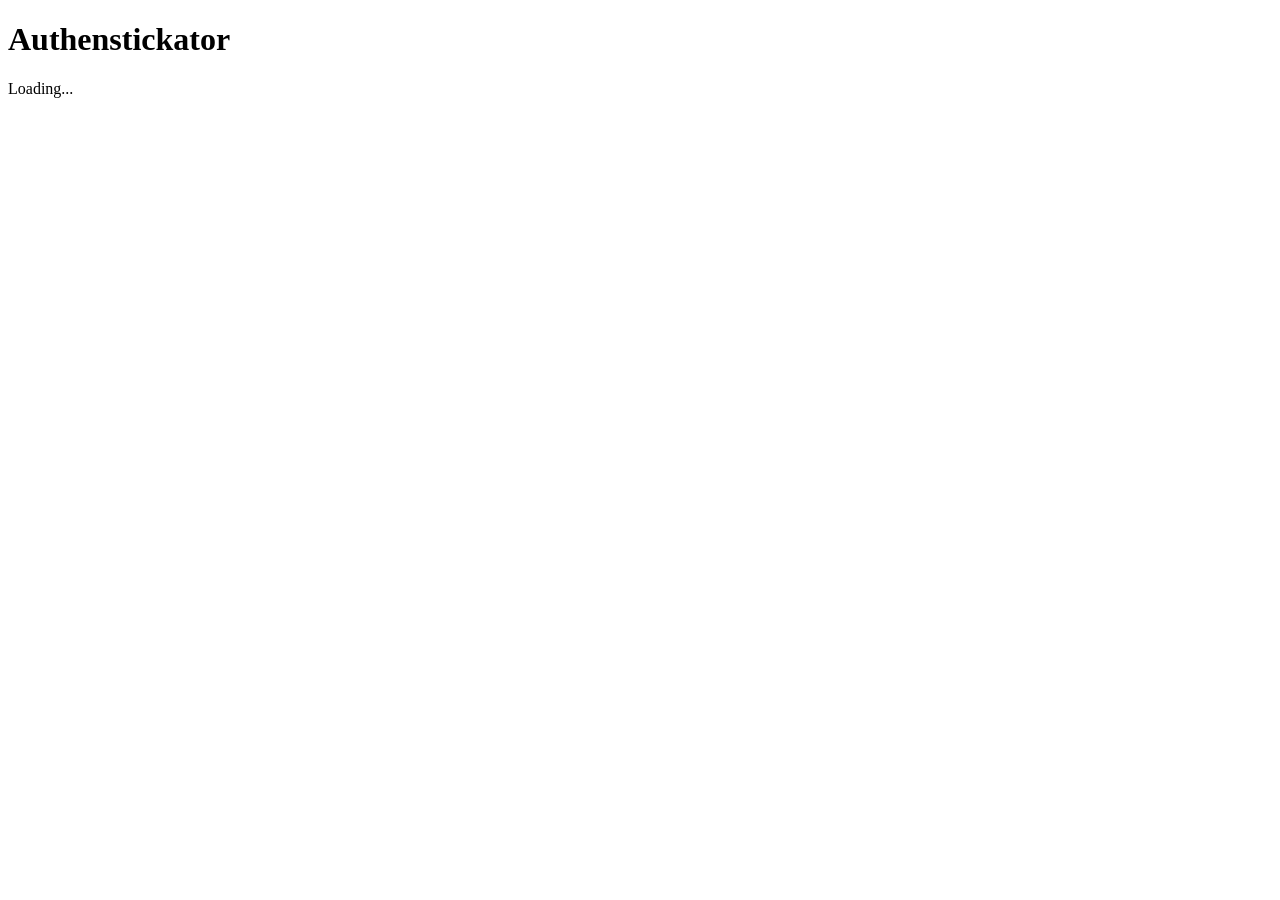
==== src/ui/view/index.html @ fb96a916 "backu before TPM changes" ====
<!DOCTYPE html>
<html lang="en">
<head>
    <title>Authenstickator</title>
    <link rel="stylesheet" href="style.css">
    <script src="../script/scriptUtils.js"></script>
    <script src="../script/loginScript.js"></script>
    <script src="../script/registerScript.js"></script>
    <script src="../script/totpScript.js"></script>
</head>
<body>

<h1>Authenstickator</h1>

<div id="viewDiv">
    Loading...
</div>

<script>
    let CONSTANTS = null;

    // When pywebview is ready, call the startup handler.
    window.addEventListener('pywebviewready', async function () {
        CONSTANTS = await window.pywebview.api.get_constants_handler();
        await pywebview.api.startup_handler();
    });
</script>

</body>
</html>
---- src/ui/view/style.css ----
.error-message {
    color: red;
}

.success-message {
    color: green;
}
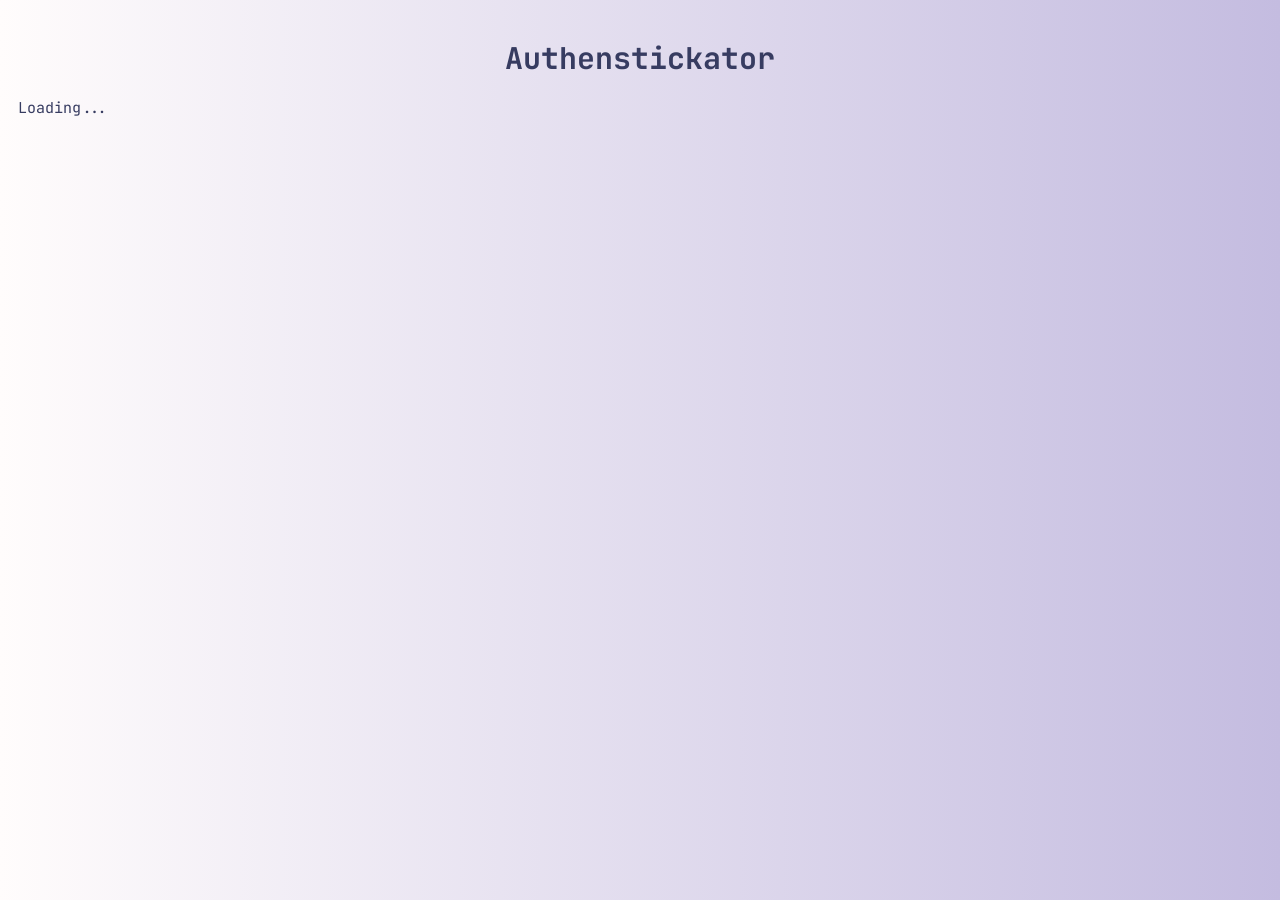
==== commit d9be1b65: "cleanup frontend" ====
--- a/src/ui/view/index.html
+++ b/src/ui/view/index.html
@@ -3,9 +3,10 @@
 <head>
     <title>Authenstickator</title>
     <link rel="stylesheet" href="style.css">
+    <script src="../script/loginScript.js"></script>
+    <script src="../script/changePasswordScript.js"></script>
+    <script src="../script/registerScript.js"></script>
     <script src="../script/scriptUtils.js"></script>
-    <script src="../script/loginScript.js"></script>
-    <script src="../script/registerScript.js"></script>
     <script src="../script/totpScript.js"></script>
 </head>
 <body>
@@ -17,11 +18,14 @@
 </div>
 
 <script>
-    let CONSTANTS = null;
+    // Global variables loaded at startup.
+    let RESPONSE = null;
+    let VIEW_PATH = null;
 
     // When pywebview is ready, call the startup handler.
     window.addEventListener('pywebviewready', async function () {
-        CONSTANTS = await window.pywebview.api.get_constants_handler();
+        RESPONSE = await window.pywebview.api.get_response_constants();
+        VIEW_PATH = await window.pywebview.api.get_view_path_constants();
         await pywebview.api.startup_handler();
     });
 </script>
--- a/src/ui/view/style.css
+++ b/src/ui/view/style.css
@@ -1,3 +1,148 @@
+/* One style to rule them all. */
+
+/* Custom open-source font from https://fonts.google.com/specimen/JetBrains+Mono */
+@font-face {
+    font-family: "JetBrains Mono";
+    src: url("./res/JetBrainsMono-Regular.ttf") format("truetype");
+    font-weight: normal;
+    font-style: normal;
+}
+
+/* Italic */
+@font-face {
+    font-family: "JetBrains Mono";
+    src: url("./res/JetBrainsMono-Italic.ttf") format("truetype");
+    font-weight: normal;
+    font-style: italic;
+}
+
+/* Bold */
+@font-face {
+    font-family: "JetBrains Mono";
+    src: url("./res/JetBrainsMono-Bold.ttf") format("truetype");
+    font-weight: bold;
+    font-style: normal;
+}
+
+/* Palette https://colorhunt.co/palette/f4eeffdcd6f7a6b1e1424874, but adapted for readability */
+:root {
+    --color-1: #fffcfc;
+    --color-2: #c4bce0;
+    --color-3: #8892c6;
+    --color-4: #373c61;
+}
+
+
+body {
+    /* The whole body is thought of as columns stacked on each other. */
+    display: flex;
+    flex-direction: column;
+    min-height: 100%; /* Fills the whole screen */
+    padding: 10px;
+
+    /* One font for all */
+    font-family: "JetBrains Mono", monospace;
+    font-size: 15px;
+    color: var(--color-4);
+
+    /* Linear Gradient generated with https://design.dev/tools/gradient-mixer/ */
+    background: linear-gradient(90deg, var(--color-1) 0%, var(--color-2) 100%);
+}
+
+#viewDiv {
+    /* Code to "propagate" flexbox behavior. */
+    display: flex;
+    flex-direction: column;
+    flex-grow: 1;
+}
+
+h1, h2, h3 {
+    text-align: center;
+}
+
+hr {
+    background: linear-gradient(90deg, var(--color-3) 0%, var(--color-2) 100%);
+    height: 2px;
+    border: 0;
+}
+
+label, input, button {
+    font-family: inherit;
+    font-size: 15px;
+    height: 35px;
+    box-sizing: border-box; /* Ensures borders/padding don't add extra unexpected height. */
+}
+
+input, button {
+    border: 1px solid var(--color-3);
+    border-radius: 4px;
+}
+
+label {
+    /* Vertically center label's text */
+    display: flex;
+    align-items: center;
+}
+
+input {
+    background-color: var(--color-1);
+}
+
+button {
+    background-color: var(--color-2);
+    cursor: pointer;
+    transition: background-color 0.2s, border-color 0.2s;
+}
+
+button:hover {
+    background-color: var(--color-2);
+    border-color: var(--color-4);
+}
+
+button:active {
+    transform: scale(0.96);
+}
+
+.inline-form {
+    display: flex;
+    align-items: center;
+    gap: 10px;
+}
+
+.inline-form.with-margin {
+    margin-bottom: 15px;
+}
+
+
+.inline-form-column {
+    display: flex;
+    flex-direction: column;
+    gap: 10px;
+    flex-grow: 1;
+}
+
+.secret-label {
+    width: 60px;
+}
+
+.password-content {
+    margin-top: 10vh;
+}
+
+.stretch-input {
+    flex-grow: 1;
+    width: auto;
+}
+
+#changePasswordButton {
+    width: 150px;
+}
+
+#messageParagraph {
+    line-height: 1.5em;
+    min-height: 3em;
+}
+
 .error-message {
     color: red;
 }
